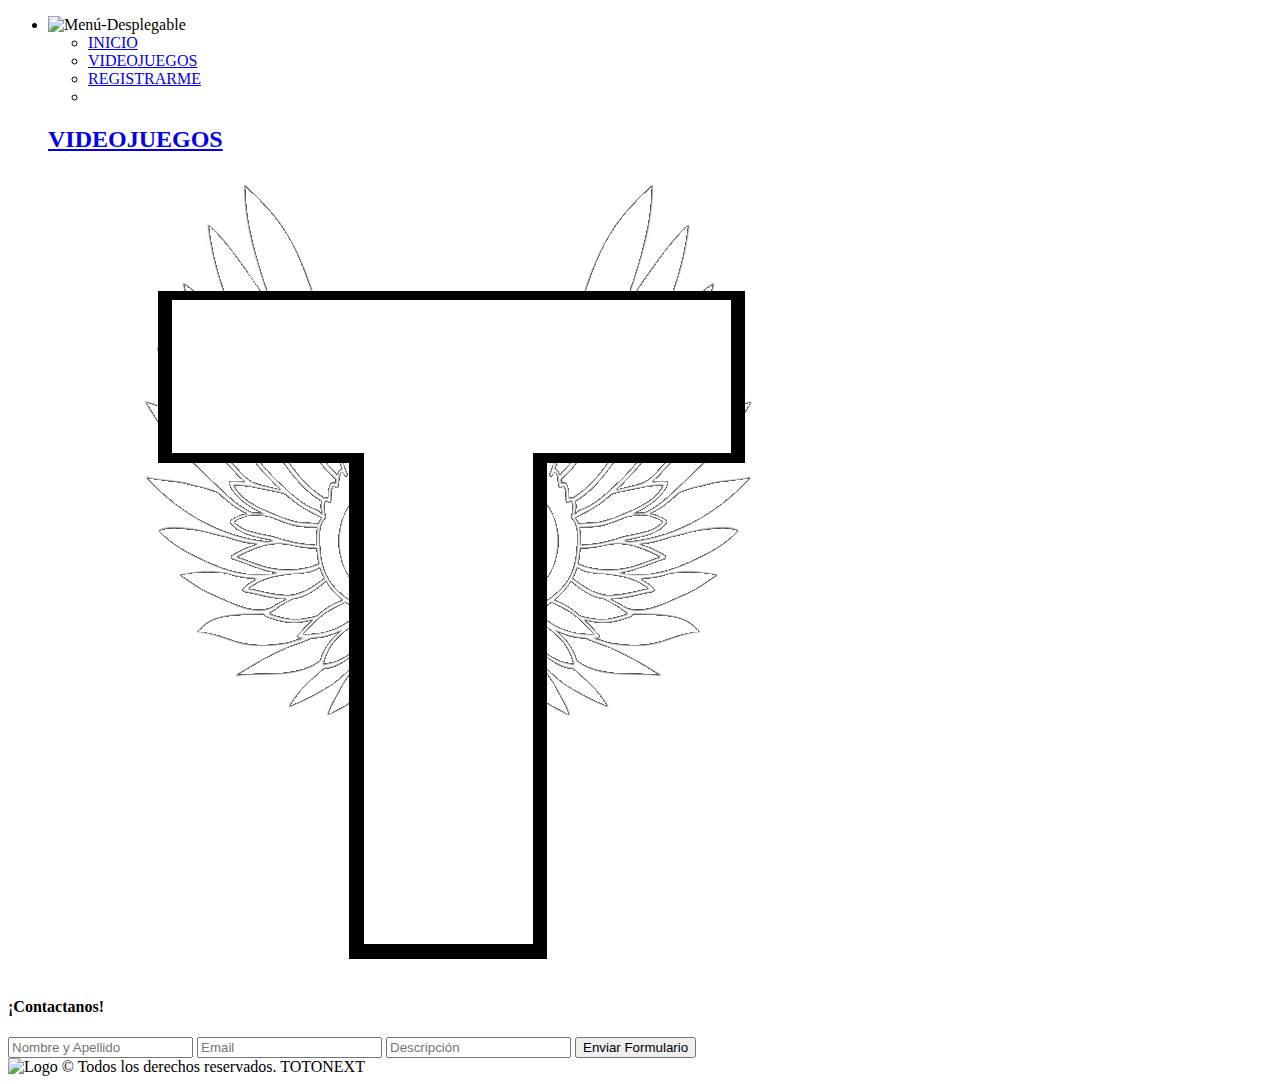
==== Videojuegos/videojuegos.html @ 3d81a837 "Videojuegos" ====
<!DOCTYPE html>
<html lang="en">

<head>
    <meta charset="UTF-8">
    <meta name="viewport" content="width=device-width, initial-scale=1.0">
    <title>TOTONEXT - Videojuegos</title>
    <link rel="stylesheet" href="/CSS/style-videojuegos.css">
</head>

<body>
    <!-- Navigation Bar -->
    <header>
        <nav>
            <ul class="menu-horizontal">
                <li class="item-bar-menu">
                    <a><img src="/Images/tres-lineas.png" alt="Menú-Desplegable"></a>
                    <ul class="menu-vertical">
                        <li class="item-menu"><a href="/index.html">INICIO</a></li>
                        <li class="item-menu"><a href="/videojuegos.html">VIDEOJUEGOS</a></li>
                        <li class="item-menu"><a href="iniciar-sesion.html">REGISTRARME</a></li>
                        <li class="item-menu"><a href="#"></a></li>
                    </ul>
                </li>
                <div class="menu-derecha">
                    <a href="index.html">
                        <h2>VIDEOJUEGOS</h2><img src="Images/Logo.png" alt="Logo TOTONEXT" class="imagen-logo">
                    </a>
                </div>
            </ul>
        </nav>
    </header>

    <!-- Tarjetas de Videojuegos -->
    <div class="videojuegos">
        <div class="videojuegos-linea-uno">
        </div>
        <div class="videojuegos-linea-dos">
        </div>
        <div class="videojuegos-linea-tres">
        </div>
    </div>
    <!-- Footer -->
    <footer>
        <form class="formulario" action="">
            <h4>¡Contactanos!</h4>
            <input class="form-input" placeholder="Nombre y Apellido" type="text">
            <input class="form-input" placeholder="Email" type="email">
            <input class="form-input" placeholder="Descripción" type="text">
            <input class="form-submit" value="Enviar Formulario" type="submit">
        </form>
        <div>
            <img src="/Images/Logo.png" alt="Logo">
            <span>© Todos los derechos reservados. TOTONEXT</span>
        </div>
    </footer>

    <script src="/JS/objetos-videojuegos.js"></script>
    <script src="/JS/main.js"></script>
</body>

</html>
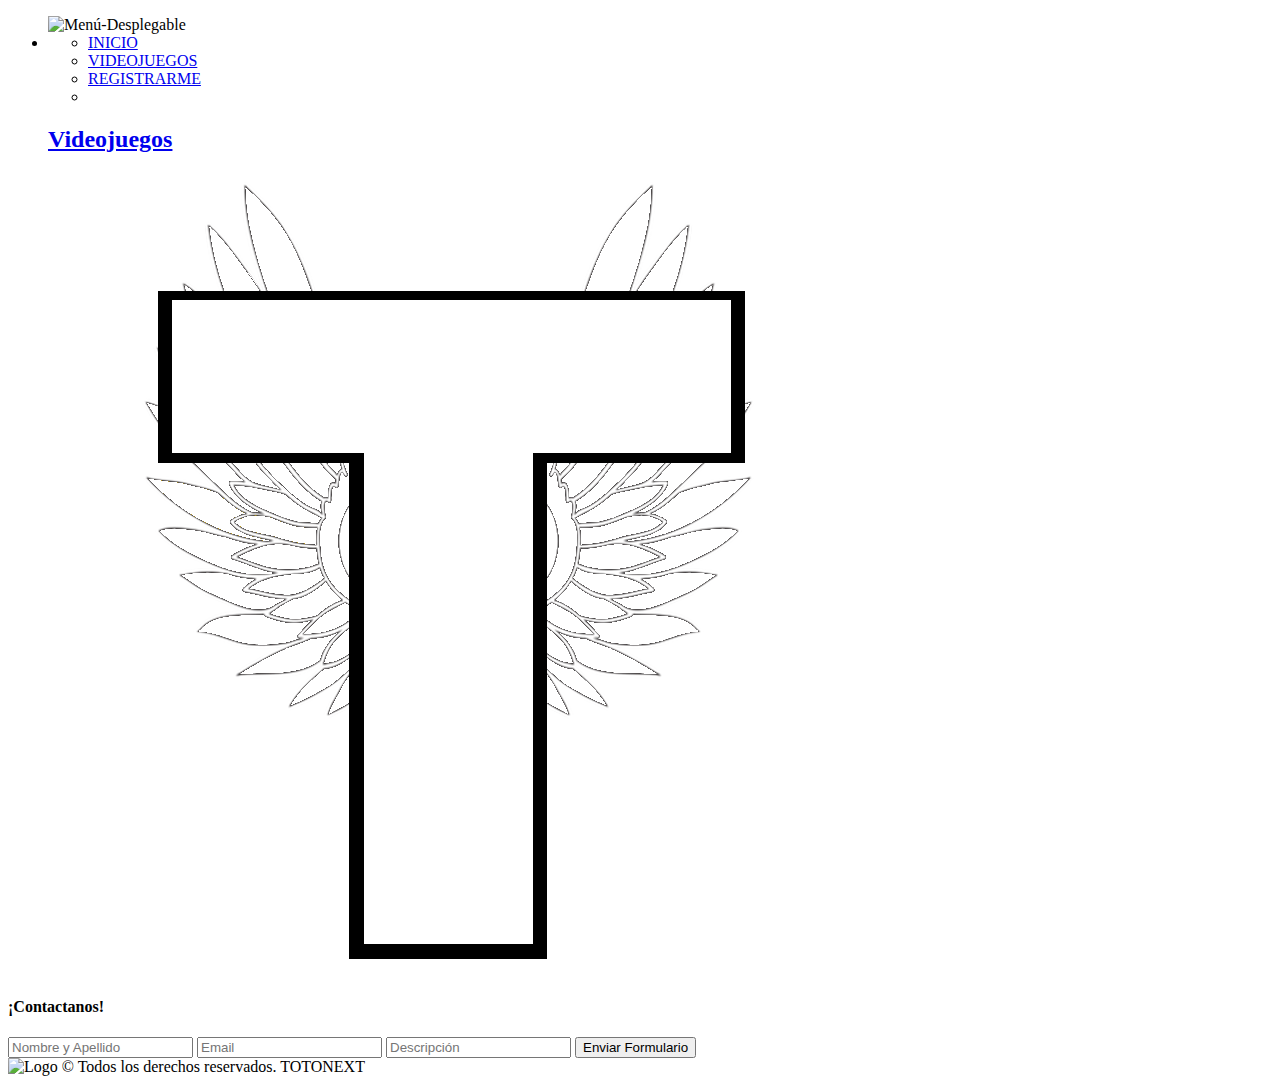
==== commit 2d366414: "Videojuegos.html arreglada y re-escrito el main.js" ====
--- a/Videojuegos/videojuegos.html
+++ b/Videojuegos/videojuegos.html
@@ -13,8 +13,8 @@
     <header>
         <nav>
             <ul class="menu-horizontal">
+                <a><img class="img-navbar-izquierda" src="/Images/tres-lineas.png" alt="Menú-Desplegable"></a>
                 <li class="item-bar-menu">
-                    <a><img src="/Images/tres-lineas.png" alt="Menú-Desplegable"></a>
                     <ul class="menu-vertical">
                         <li class="item-menu"><a href="/index.html">INICIO</a></li>
                         <li class="item-menu"><a href="/videojuegos.html">VIDEOJUEGOS</a></li>
@@ -24,7 +24,7 @@
                 </li>
                 <div class="menu-derecha">
                     <a href="index.html">
-                        <h2>VIDEOJUEGOS</h2><img src="Images/Logo.png" alt="Logo TOTONEXT" class="imagen-logo">
+                        <h2>Videojuegos</h2><img src="Images/Logo.png" alt="Logo TOTONEXT" class="imagen-logo">
                     </a>
                 </div>
             </ul>
@@ -32,13 +32,9 @@
     </header>
 
     <!-- Tarjetas de Videojuegos -->
-    <div class="videojuegos">
-        <div class="videojuegos-linea-uno">
-        </div>
-        <div class="videojuegos-linea-dos">
-        </div>
-        <div class="videojuegos-linea-tres">
-        </div>
+    <div class="videojuegos-container">
+        <div class="videojuegos"></div>
+
     </div>
     <!-- Footer -->
     <footer>
@@ -49,7 +45,7 @@
             <input class="form-input" placeholder="Descripción" type="text">
             <input class="form-submit" value="Enviar Formulario" type="submit">
         </form>
-        <div>
+        <div class="footer-derecha">
             <img src="/Images/Logo.png" alt="Logo">
             <span>© Todos los derechos reservados. TOTONEXT</span>
         </div>
